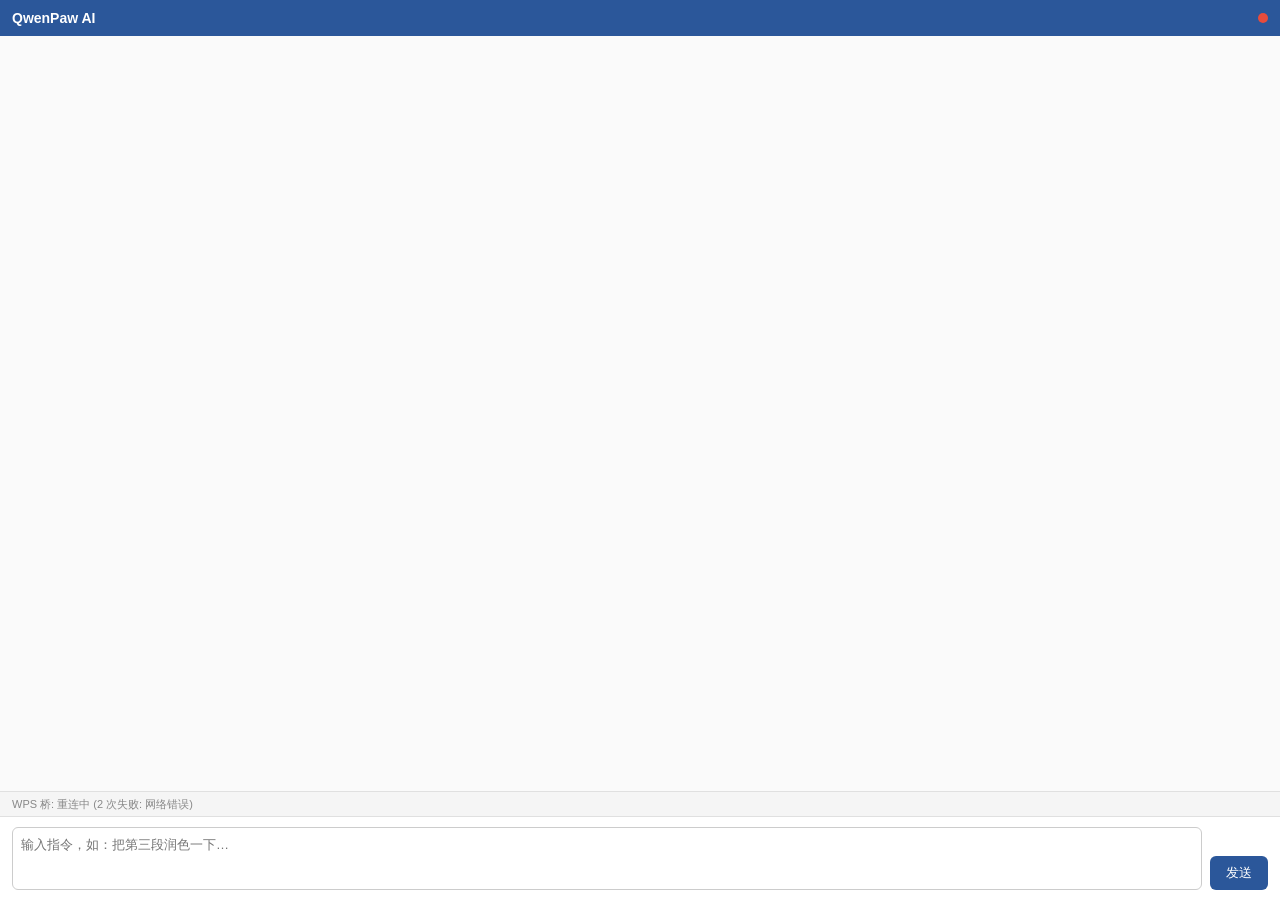
==== index.html @ 9e07149b "feat: WPS-QwenPaw 加载项初始提交（阶段 0/0.5/1 + v0.16 http 化落地） - 加载项 8 文件：manifest/ribbon/taskpane/css + 5 个" ====
<!DOCTYPE html>
<html lang="zh-CN">
<head>
    <meta charset="UTF-8">
    <title>WPS QwenPaw AI</title>
    <link rel="stylesheet" href="css/taskpane.css">
    <script>
    // 诊断探针：taskpane 页面一旦加载就 XHR 到 :58891（WPS 沙箱已信任），
    // 通过 :58891 连接变化确认 taskpane 页面是否真的被加载执行。
    (function () {
        try {
            var x = new XMLHttpRequest();
            x.open('GET', 'http://127.0.0.1:58891/status', true);
            x.timeout = 3000;
            x.send();
        } catch (e) {}
    })();
    </script>
</head>
<body>
    <div id="app">
        <header id="header">
            <span id="title">QwenPaw AI</span>
            <span id="statusDot" class="status-dot" title="连接状态"></span>
        </header>

        <div id="messages" class="messages"></div>

        <div id="toolbar" class="toolbar">
            <span id="toolStatus" class="tool-status">WPS 桥: --</span>
        </div>

        <div id="inputArea" class="input-area">
            <textarea id="input" rows="3" placeholder="输入指令，如：把第三段润色一下…"></textarea>
            <button id="sendBtn" class="send-btn">发送</button>
        </div>
    </div>

    <script src="js/acp-client.js"></script>
    <script src="js/wps-bridge.js"></script>
    <script src="js/chat-ui.js"></script>
    <script src="js/wps-poll-client.js"></script>
    <script src="js/main.js"></script>
</body>
</html>
---- css/taskpane.css ----
/* WPS QwenPaw AI - 侧边栏样式 */
* {
    box-sizing: border-box;
    margin: 0;
    padding: 0;
}

html, body {
    height: 100%;
    font-family: -apple-system, "Segoe UI", "Microsoft YaHei", sans-serif;
    font-size: 13px;
    color: #333;
    background: #fafafa;
}

#app {
    display: flex;
    flex-direction: column;
    height: 100vh;
}

/* 头部 */
#header {
    display: flex;
    align-items: center;
    justify-content: space-between;
    padding: 10px 12px;
    background: #2b579a;
    color: #fff;
    flex-shrink: 0;
}

#title {
    font-weight: 600;
    font-size: 14px;
}

.status-dot {
    width: 10px;
    height: 10px;
    border-radius: 50%;
    background: #f39c12;
}

.status-dot.connected { background: #2ecc71; }
.status-dot.disconnected { background: #e74c3c; }

/* 消息区 */
.messages {
    flex: 1;
    overflow-y: auto;
    padding: 12px;
    display: flex;
    flex-direction: column;
    gap: 10px;
}

.msg {
    max-width: 85%;
    padding: 8px 12px;
    border-radius: 8px;
    line-height: 1.5;
    word-wrap: break-word;
    white-space: pre-wrap;
}

.msg.user {
    align-self: flex-end;
    background: #2b579a;
    color: #fff;
    border-bottom-right-radius: 2px;
}

.msg.assistant {
    align-self: flex-start;
    background: #fff;
    border: 1px solid #e0e0e0;
    border-bottom-left-radius: 2px;
}

.msg.error {
    align-self: center;
    background: #fdecea;
    color: #c0392b;
    border: 1px solid #f5c6cb;
    font-size: 12px;
}

.msg.system {
    align-self: center;
    background: #f0f0f0;
    color: #666;
    font-size: 12px;
}

/* 工具状态条 */
.toolbar {
    padding: 4px 12px;
    border-top: 1px solid #e0e0e0;
    background: #f5f5f5;
    flex-shrink: 0;
}

.tool-status {
    font-size: 11px;
    color: #888;
}

/* 输入区 */
.input-area {
    display: flex;
    gap: 8px;
    padding: 10px 12px;
    border-top: 1px solid #e0e0e0;
    background: #fff;
    flex-shrink: 0;
}

#input {
    flex: 1;
    resize: none;
    border: 1px solid #ccc;
    border-radius: 6px;
    padding: 8px;
    font-family: inherit;
    font-size: 13px;
    outline: none;
}

#input:focus {
    border-color: #2b579a;
}

.send-btn {
    align-self: flex-end;
    padding: 8px 16px;
    border: none;
    border-radius: 6px;
    background: #2b579a;
    color: #fff;
    font-size: 13px;
    cursor: pointer;
}

.send-btn:disabled {
    background: #a0a0a0;
    cursor: not-allowed;
}
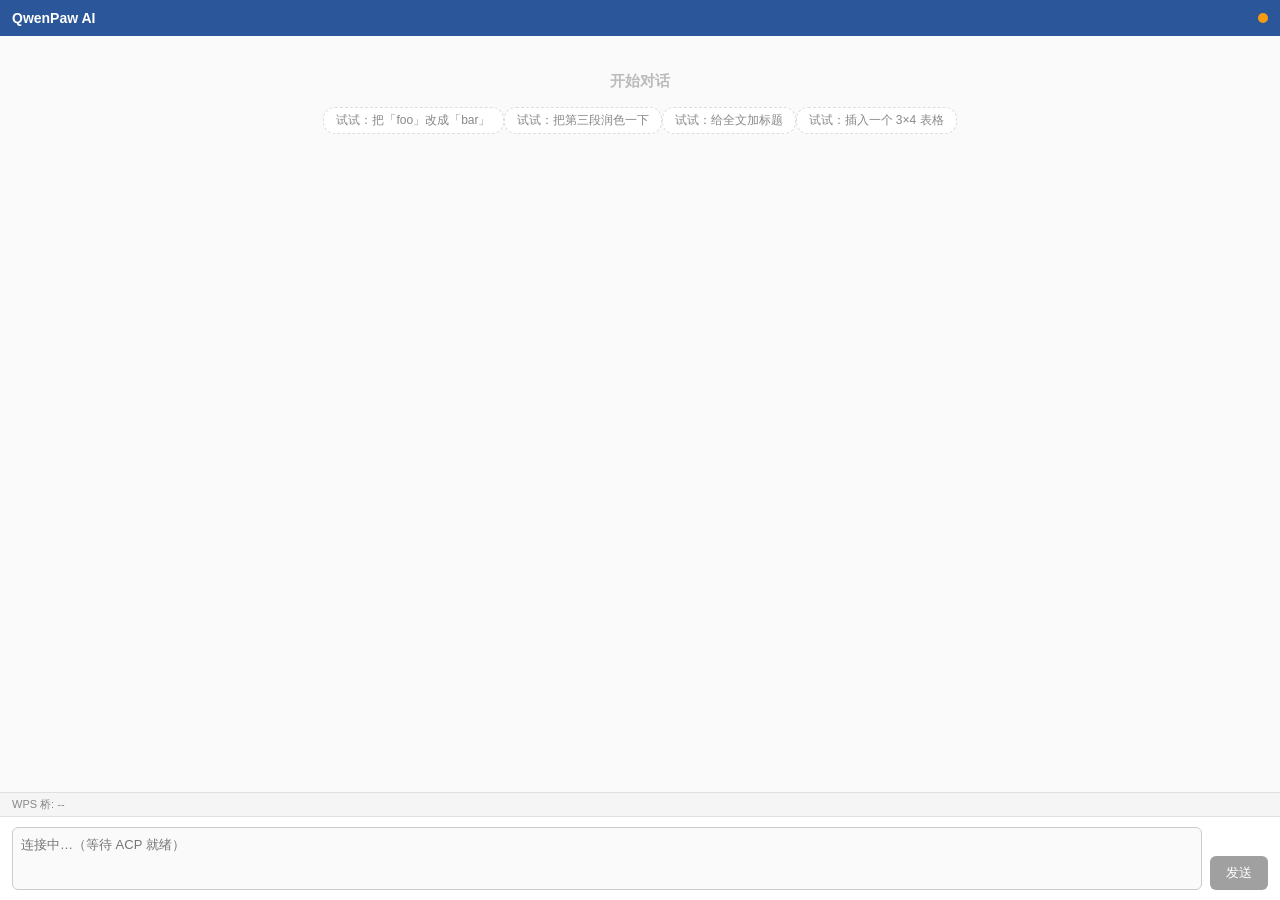
==== commit 0d66ee90: "refactor: 加载项 main.js 拆十控制器模块 — 单一状态容器 QP + IIFE 最小导出（维护性拆分） js/main.js 1987 行按域拆为 app-state/doc-sta" ====
--- a/index.html
+++ b/index.html
@@ -40,6 +40,16 @@
     <script src="js/wps-bridge.js"></script>
     <script src="js/chat-ui.js"></script>
     <script src="js/wps-poll-client.js"></script>
+    <script src="js/app-state.js"></script>
+    <script src="js/doc-state.js"></script>
+    <script src="js/bridge-config.js"></script>
+    <script src="js/session.js"></script>
+    <script src="js/agents.js"></script>
+    <script src="js/acp-events.js"></script>
+    <script src="js/watchdog.js"></script>
+    <script src="js/actions.js"></script>
+    <script src="js/poll.js"></script>
+    <script src="js/ribbon.js"></script>
     <script src="js/main.js"></script>
 </body>
 </html>
--- a/css/taskpane.css
+++ b/css/taskpane.css
@@ -28,11 +28,23 @@
     background: #2b579a;
     color: #fff;
     flex-shrink: 0;
+    gap: 8px;
 }
 
 #title {
     font-weight: 600;
     font-size: 14px;
+    white-space: nowrap;
+}
+
+/* 状态区（P1：ACP 连接 + WPS 桥，两级状态合并右上角） */
+#statusArea {
+    display: flex;
+    align-items: center;
+    gap: 6px;
+    font-size: 11px;
+    white-space: nowrap;
+    min-width: 0;
 }
 
 .status-dot {
@@ -40,10 +52,29 @@
     height: 10px;
     border-radius: 50%;
     background: #f39c12;
-}
-
+    flex-shrink: 0;
+}
+
+.status-dot.connecting { background: #f39c12; }
 .status-dot.connected { background: #2ecc71; }
 .status-dot.disconnected { background: #e74c3c; }
+
+.conn-label {
+    opacity: 0.95;
+}
+
+.wps-label {
+    padding: 1px 6px;
+    border-radius: 8px;
+    font-size: 10px;
+    max-width: 120px;
+    overflow: hidden;
+    text-overflow: ellipsis;
+}
+
+/* 未激活 = 预期状态（懒启动端口），非错误，用中性色 */
+.wps-label.pending { background: rgba(255,255,255,0.18); color: #ffe0a3; }
+.wps-label.connected { background: rgba(46,204,113,0.3); color: #d5f5e3; }
 
 /* 消息区 */
 .messages {
@@ -62,6 +93,13 @@
     line-height: 1.5;
     word-wrap: break-word;
     white-space: pre-wrap;
+    animation: msg-in 0.18s ease-out;
+}
+
+/* P12：消息出现动画（轻量，不干扰操作） */
+@keyframes msg-in {
+    from { opacity: 0; transform: translateY(3px); }
+    to { opacity: 1; transform: none; }
 }
 
 .msg.user {
@@ -93,17 +131,283 @@
     font-size: 12px;
 }
 
+/* ── P2：可操作错误卡片 ── */
+.msg.error-card {
+    align-self: center;
+    background: #fdecea;
+    border: 1px solid #f5c6cb;
+    color: #7a2a22;
+    font-size: 12px;
+    max-width: 90%;
+    padding: 10px 14px;
+}
+
+.error-card-title {
+    font-weight: 600;
+    margin-bottom: 4px;
+}
+
+.error-card-text {
+    opacity: 0.9;
+    margin-bottom: 8px;
+    word-break: break-all;
+}
+
+.error-card-actions {
+    display: flex;
+    gap: 8px;
+    justify-content: flex-end;
+}
+
+.err-btn {
+    padding: 4px 12px;
+    border: 1px solid #c0392b;
+    border-radius: 4px;
+    background: #fff;
+    color: #c0392b;
+    font-size: 12px;
+    cursor: pointer;
+}
+
+.err-btn:hover { background: #c0392b; color: #fff; }
+
+.err-btn.primary {
+    background: #c0392b;
+    color: #fff;
+}
+
+.err-btn.primary:hover { background: #a93226; }
+
+/* ── P4：工具卡片 ── */
+.tool-card {
+    align-self: flex-start;
+    max-width: 90%;
+    background: #fff;
+    border: 1px solid #e0e0e0;
+    border-left: 3px solid #f39c12;
+    border-radius: 6px;
+    padding: 6px 10px;
+    font-size: 12px;
+    cursor: pointer;
+    animation: tool-in 0.15s ease-out;
+}
+
+.tool-card.pending { border-left-color: #f39c12; }
+.tool-card.done { border-left-color: #2ecc71; }
+.tool-card.error { border-left-color: #e74c3c; }
+.tool-card.cancelled { border-left-color: #95a5a6; opacity: 0.75; }
+
+.tool-card-row {
+    display: flex;
+    align-items: center;
+    gap: 6px;
+}
+
+.tool-card-icon { font-size: 12px; }
+
+.tool-card-name {
+    font-weight: 600;
+    color: #333;
+    flex: 1;
+    overflow: hidden;
+    text-overflow: ellipsis;
+    white-space: nowrap;
+}
+
+.tool-card-status {
+    color: #888;
+    font-size: 11px;
+    flex-shrink: 0;
+}
+
+.tool-card-detail {
+    margin-top: 6px;
+    padding-top: 6px;
+    border-top: 1px dashed #e0e0e0;
+    color: #666;
+    word-break: break-all;
+    font-family: monospace;
+    font-size: 11px;
+    white-space: pre-wrap;
+}
+
+@keyframes tool-in {
+    from { opacity: 0; transform: translateY(2px); }
+    to { opacity: 1; transform: none; }
+}
+
+/* P4：关闭"显示过程"时隐藏工具卡片 */
+.messages.hide-process .tool-card { display: none; }
+
+/* ── Phase 2 C5：工具审批卡（手动确认 UI，approval=manual/none 时） ── */
+.approval-card { cursor: default; }
+.approval-actions {
+    display: flex;
+    gap: 8px;
+    justify-content: flex-end;
+    margin-top: 8px;
+}
+.approval-card .tool-card-status { color: #f39c12; }
+
+/* ── P4：打字指示器 + 阶段切换（位于消息区与工具栏之间，始终可见） ── */
+.typing {
+    display: inline-flex;
+    align-items: center;
+    gap: 8px;
+    margin: 0 12px 8px;
+    align-self: flex-start;
+    background: #fff;
+    border: 1px solid #e0e0e0;
+    border-radius: 14px;
+    padding: 6px 12px;
+    font-size: 12px;
+    color: #888;
+    flex-shrink: 0;
+}
+
+.typing .dots {
+    display: inline-flex;
+    gap: 3px;
+}
+
+.typing .dots span {
+    width: 5px;
+    height: 5px;
+    border-radius: 50%;
+    background: #2b579a;
+    animation: blink 1.2s infinite both;
+}
+
+.typing .dots span:nth-child(2) { animation-delay: 0.2s; }
+.typing .dots span:nth-child(3) { animation-delay: 0.4s; }
+
+@keyframes blink {
+    0%, 80%, 100% { opacity: 0.2; transform: scale(0.8); }
+    40% { opacity: 1; transform: scale(1); }
+}
+
 /* 工具状态条 */
 .toolbar {
+    display: flex;
+    align-items: center;
+    justify-content: space-between;
     padding: 4px 12px;
     border-top: 1px solid #e0e0e0;
     background: #f5f5f5;
     flex-shrink: 0;
+    gap: 8px;
+}
+
+.toggle {
+    display: inline-flex;
+    align-items: center;
+    gap: 4px;
+    font-size: 11px;
+    color: #666;
+    cursor: pointer;
+    user-select: none;
+}
+
+.toggle input { cursor: pointer; }
+
+/* P3：agent 下拉选择 */
+.agent-select {
+    max-width: 120px;
+    font-size: 11px;
+    padding: 2px 4px;
+    border: 1px solid #ccc;
+    border-radius: 4px;
+    background: #fff;
+    color: #333;
+}
+
+/* P14：清空对话按钮 */
+.clear-btn {
+    padding: 2px 8px;
+    border: 1px solid #ccc;
+    border-radius: 4px;
+    background: #fff;
+    color: #666;
+    font-size: 11px;
+    cursor: pointer;
+}
+
+.clear-btn:hover {
+    border-color: #c0392b;
+    color: #c0392b;
+    background: #fdecea;
+}
+
+/* Phase 3：设置按钮 + 设置面板（ACP server 选择 / opencode 模型 / 能力说明） */
+.settings-btn {
+    padding: 2px 8px;
+    border: 1px solid #ccc;
+    border-radius: 4px;
+    background: #fff;
+    color: #666;
+    font-size: 13px;
+    cursor: pointer;
+    line-height: 1.2;
+}
+
+.settings-btn:hover {
+    border-color: #2b579a;
+    color: #2b579a;
+}
+
+.settings-panel {
+    display: block;
+    padding: 8px 12px;
+    border-top: 1px solid #e0e0e0;
+    background: #f0f2f5;
+    flex-shrink: 0;
+}
+
+.settings-row {
+    display: flex;
+    align-items: center;
+    gap: 8px;
+    margin-bottom: 6px;
+}
+
+.settings-label {
+    font-size: 11px;
+    color: #555;
+    white-space: nowrap;
+}
+
+.server-select, .config-select {
+    max-width: 160px;
+    font-size: 11px;
+    padding: 2px 4px;
+    border: 1px solid #ccc;
+    border-radius: 4px;
+    background: #fff;
+    color: #333;
+}
+
+.server-desc {
+    font-size: 11px;
+    color: #888;
+    overflow: hidden;
+    text-overflow: ellipsis;
+    white-space: nowrap;
+    flex: 1;
+}
+
+.capability-notes {
+    font-size: 11px;
+    color: #7a7a7a;
+    line-height: 1.4;
+    word-break: break-all;
 }
 
 .tool-status {
     font-size: 11px;
     color: #888;
+    overflow: hidden;
+    text-overflow: ellipsis;
+    white-space: nowrap;
 }
 
 /* 输入区 */
@@ -131,6 +435,24 @@
     border-color: #2b579a;
 }
 
+/* P6：附件按钮 */
+.attach-btn {
+    align-self: flex-end;
+    padding: 8px 10px;
+    border: 1px solid #ccc;
+    border-radius: 6px;
+    background: #fff;
+    color: #666;
+    font-size: 13px;
+    cursor: pointer;
+    line-height: 1;
+}
+
+.attach-btn:hover {
+    border-color: #2b579a;
+    color: #2b579a;
+}
+
 .send-btn {
     align-self: flex-end;
     padding: 8px 16px;
@@ -146,3 +468,146 @@
     background: #a0a0a0;
     cursor: not-allowed;
 }
+
+/* P5：停止按钮 */
+.stop-btn {
+    align-self: flex-end;
+    padding: 8px 16px;
+    border: 1px solid #c0392b;
+    border-radius: 6px;
+    background: #fff;
+    color: #c0392b;
+    font-size: 13px;
+    cursor: pointer;
+}
+
+.stop-btn:hover {
+    background: #fdecea;
+}
+
+/* ── P12：空状态引导 ── */
+.empty-hint {
+    align-self: center;
+    margin-top: 24px;
+    text-align: center;
+    color: #999;
+    max-width: 80%;
+}
+
+.empty-hint .empty-title {
+    font-size: 15px;
+    font-weight: 600;
+    color: #bbb;
+    margin-bottom: 12px;
+}
+
+.empty-hint .empty-tip {
+    font-size: 12px;
+    padding: 4px 12px;
+    margin: 4px auto;
+    background: #fff;
+    border: 1px dashed #ddd;
+    border-radius: 12px;
+    display: inline-block;
+    color: #888;
+}
+
+/* ── P10：Markdown 渲染（assistant 消息内容） ── */
+.msg.assistant {
+    white-space: normal;
+    overflow-wrap: break-word;
+}
+
+.msg.assistant p {
+    margin: 4px 0;
+}
+
+.msg.assistant h1, .msg.assistant h2, .msg.assistant h3,
+.msg.assistant h4, .msg.assistant h5, .msg.assistant h6 {
+    margin: 8px 0 4px;
+    font-weight: 600;
+    line-height: 1.3;
+}
+
+.msg.assistant h1 { font-size: 16px; }
+.msg.assistant h2 { font-size: 15px; }
+.msg.assistant h3 { font-size: 14px; }
+.msg.assistant h4, .msg.assistant h5, .msg.assistant h6 { font-size: 13px; }
+
+.msg.assistant ul, .msg.assistant ol {
+    margin: 4px 0;
+    padding-left: 20px;
+}
+
+.msg.assistant li {
+    margin: 2px 0;
+}
+
+.msg.assistant code {
+    background: #f0f0f0;
+    border-radius: 3px;
+    padding: 1px 4px;
+    font-family: "SFMono-Regular", Consolas, "Liberation Mono", monospace;
+    font-size: 12px;
+}
+
+.msg.assistant pre.code {
+    background: #f6f8fa;
+    border: 1px solid #e1e4e8;
+    border-radius: 6px;
+    padding: 10px 12px;
+    margin: 8px 0;
+    overflow-x: auto;
+    white-space: pre;
+    font-family: "SFMono-Regular", Consolas, "Liberation Mono", monospace;
+    font-size: 12px;
+    line-height: 1.5;
+}
+
+.msg.assistant pre.code code {
+    background: transparent;
+    padding: 0;
+    font-size: 12px;
+}
+
+.msg.assistant blockquote {
+    margin: 6px 0;
+    padding: 4px 12px;
+    border-left: 3px solid #2b579a;
+    color: #555;
+    background: #f7f9fc;
+    border-radius: 0 4px 4px 0;
+}
+
+.msg.assistant a {
+    color: #2b579a;
+    text-decoration: underline;
+}
+
+.msg.assistant table {
+    border-collapse: collapse;
+    margin: 8px 0;
+    font-size: 12px;
+    max-width: 100%;
+}
+
+.msg.assistant th, .msg.assistant td {
+    border: 1px solid #e0e0e0;
+    padding: 4px 8px;
+    text-align: left;
+}
+
+.msg.assistant th {
+    background: #f5f7fa;
+    font-weight: 600;
+}
+
+.msg.assistant .md-table-wrap {
+    overflow-x: auto;
+}
+
+.msg.assistant hr {
+    border: none;
+    border-top: 1px solid #e0e0e0;
+    margin: 10px 0;
+}
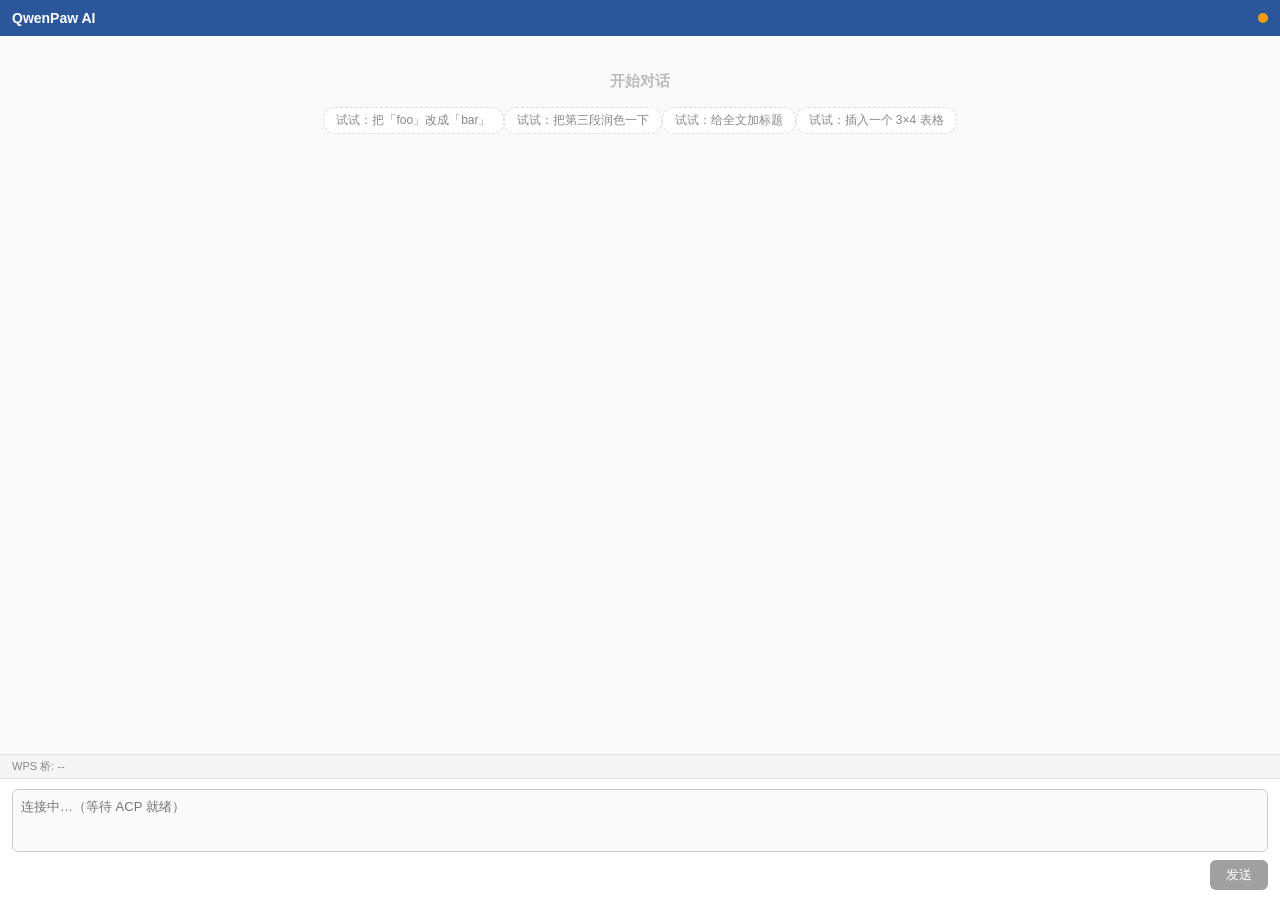
==== commit 17c42041: "feat: 发送/停止合并为自动切换按钮，附件按钮移至输入框下方工具行 — 输入框独占满宽一行，减少控件占用" ====
--- a/index.html
+++ b/index.html
@@ -32,7 +32,10 @@
 
         <div id="inputArea" class="input-area">
             <textarea id="input" rows="3" placeholder="输入指令，如：把第三段润色一下…"></textarea>
-            <button id="sendBtn" class="send-btn">发送</button>
+            <div class="input-row">
+                <div class="input-row-spacer"></div>
+                <button id="sendBtn" class="send-btn">发送</button>
+            </div>
         </div>
     </div>
 
@@ -42,6 +45,7 @@
     <script src="js/wps-poll-client.js"></script>
     <script src="js/app-state.js"></script>
     <script src="js/doc-state.js"></script>
+    <script src="js/prompts.js"></script>
     <script src="js/bridge-config.js"></script>
     <script src="js/session.js"></script>
     <script src="js/agents.js"></script>
--- a/css/taskpane.css
+++ b/css/taskpane.css
@@ -72,7 +72,7 @@
     text-overflow: ellipsis;
 }
 
-/* 未激活 = 预期状态（懒启动端口），非错误，用中性色 */
+/* 待命 = 预期状态（懒启动端口），非错误，用中性色 */
 .wps-label.pending { background: rgba(255,255,255,0.18); color: #ffe0a3; }
 .wps-label.connected { background: rgba(46,204,113,0.3); color: #d5f5e3; }
 
@@ -410,9 +410,10 @@
     white-space: nowrap;
 }
 
-/* 输入区 */
+/* 输入区：输入框独占一行（满宽），按钮在下方工具行，尽量给输入框腾空间 */
 .input-area {
     display: flex;
+    flex-direction: column;
     gap: 8px;
     padding: 10px 12px;
     border-top: 1px solid #e0e0e0;
@@ -421,7 +422,7 @@
 }
 
 #input {
-    flex: 1;
+    width: 100%;
     resize: none;
     border: 1px solid #ccc;
     border-radius: 6px;
@@ -435,10 +436,21 @@
     border-color: #2b579a;
 }
 
+/* 输入框下方的按钮行：附件在左，发送/停止在右 */
+.input-row {
+    display: flex;
+    align-items: center;
+    gap: 8px;
+}
+
+.input-row-spacer {
+    flex: 1;
+}
+
 /* P6：附件按钮 */
+/* 图标用内联 SVG（不用 emoji 📎）：WPS CEF 无彩色 emoji 字体，补充平面 emoji 渲染为空白 */
 .attach-btn {
-    align-self: flex-end;
-    padding: 8px 10px;
+    padding: 6px 10px;
     border: 1px solid #ccc;
     border-radius: 6px;
     background: #fff;
@@ -446,6 +458,10 @@
     font-size: 13px;
     cursor: pointer;
     line-height: 1;
+}
+
+.attach-btn .attach-icon {
+    display: block;
 }
 
 .attach-btn:hover {
@@ -453,9 +469,9 @@
     color: #2b579a;
 }
 
+/* P5：发送/停止合并按钮 */
 .send-btn {
-    align-self: flex-end;
-    padding: 8px 16px;
+    padding: 6px 16px;
     border: none;
     border-radius: 6px;
     background: #2b579a;
@@ -469,19 +485,14 @@
     cursor: not-allowed;
 }
 
-/* P5：停止按钮 */
-.stop-btn {
-    align-self: flex-end;
-    padding: 8px 16px;
+/* AI 响应期间：同一按钮切换为"停止"（红色描边样式） */
+.send-btn.busy {
+    background: #fff;
+    color: #c0392b;
     border: 1px solid #c0392b;
-    border-radius: 6px;
-    background: #fff;
-    color: #c0392b;
-    font-size: 13px;
-    cursor: pointer;
-}
-
-.stop-btn:hover {
+}
+
+.send-btn.busy:hover {
     background: #fdecea;
 }
 
@@ -611,3 +622,155 @@
     border-top: 1px solid #e0e0e0;
     margin: 10px 0;
 }
+
+/* ── P22：提示词模板条（#toolbar 下方、#inputArea 上方，横向滚动，不占输入空间） ── */
+.prompt-strip {
+    display: flex;
+    align-items: center;
+    gap: 6px;
+    padding: 4px 12px;
+    border-top: 1px solid #e0e0e0;
+    background: #fff;
+    overflow-x: auto;
+    overflow-y: hidden;
+    flex-shrink: 0;
+    min-height: 30px;
+}
+
+.prompt-strip::-webkit-scrollbar {
+    height: 4px;
+}
+
+.prompt-btn {
+    flex-shrink: 0;
+    padding: 2px 10px;
+    border: 1px solid #ccc;
+    border-radius: 12px;
+    background: #f5f7fa;
+    color: #2b579a;
+    font-size: 11px;
+    cursor: pointer;
+    white-space: nowrap;
+}
+
+.prompt-btn:hover {
+    border-color: #2b579a;
+    background: #e8eefc;
+}
+
+/* ── P22：提示词模板管理（设置面板内） ── */
+.settings-title-row {
+    margin-top: 8px;
+    border-top: 1px solid #ddd;
+    padding-top: 6px;
+}
+
+.settings-title {
+    font-size: 11px;
+    font-weight: 600;
+    color: #444;
+}
+
+.prompt-list {
+    display: flex;
+    flex-direction: column;
+    gap: 4px;
+    margin-bottom: 6px;
+    max-height: 180px;
+    overflow-y: auto;
+}
+
+.prompt-item {
+    display: flex;
+    align-items: center;
+    gap: 6px;
+}
+
+.prompt-item-name {
+    flex: 1;
+    min-width: 0;
+    font-size: 11px;
+    padding: 2px 6px;
+    border: 1px solid #ccc;
+    border-radius: 4px;
+    background: #fff;
+    color: #333;
+}
+
+.prompt-item-del {
+    flex-shrink: 0;
+    padding: 2px 8px;
+    border: 1px solid #ccc;
+    border-radius: 4px;
+    background: #fff;
+    color: #c0392b;
+    font-size: 11px;
+    cursor: pointer;
+}
+
+.prompt-item-del:hover {
+    background: #fdecea;
+    border-color: #c0392b;
+}
+
+.prompt-empty {
+    font-size: 11px;
+    color: #999;
+    padding: 4px 0;
+}
+
+.prompt-add-row {
+    gap: 6px;
+}
+
+.prompt-name-input {
+    flex: 1;
+    min-width: 0;
+    font-size: 11px;
+    padding: 3px 6px;
+    border: 1px solid #ccc;
+    border-radius: 4px;
+    background: #fff;
+    color: #333;
+}
+
+.prompt-add-btn {
+    flex-shrink: 0;
+    padding: 3px 12px;
+    border: none;
+    border-radius: 4px;
+    background: #2b579a;
+    color: #fff;
+    font-size: 11px;
+    cursor: pointer;
+}
+
+.prompt-add-btn:hover {
+    background: #1e3f73;
+}
+
+.prompt-text-row {
+    display: flex;
+    margin-bottom: 2px;
+}
+
+.prompt-text-input {
+    width: 100%;
+    font-family: inherit;
+    font-size: 11px;
+    padding: 4px 6px;
+    border: 1px solid #ccc;
+    border-radius: 4px;
+    background: #fff;
+    color: #333;
+    resize: vertical;
+    min-height: 36px;
+}
+
+.prompt-text-input:focus,
+.prompt-name-input:focus,
+.prompt-item-name:focus {
+    outline: none;
+    border-color: #2b579a;
+}
+
